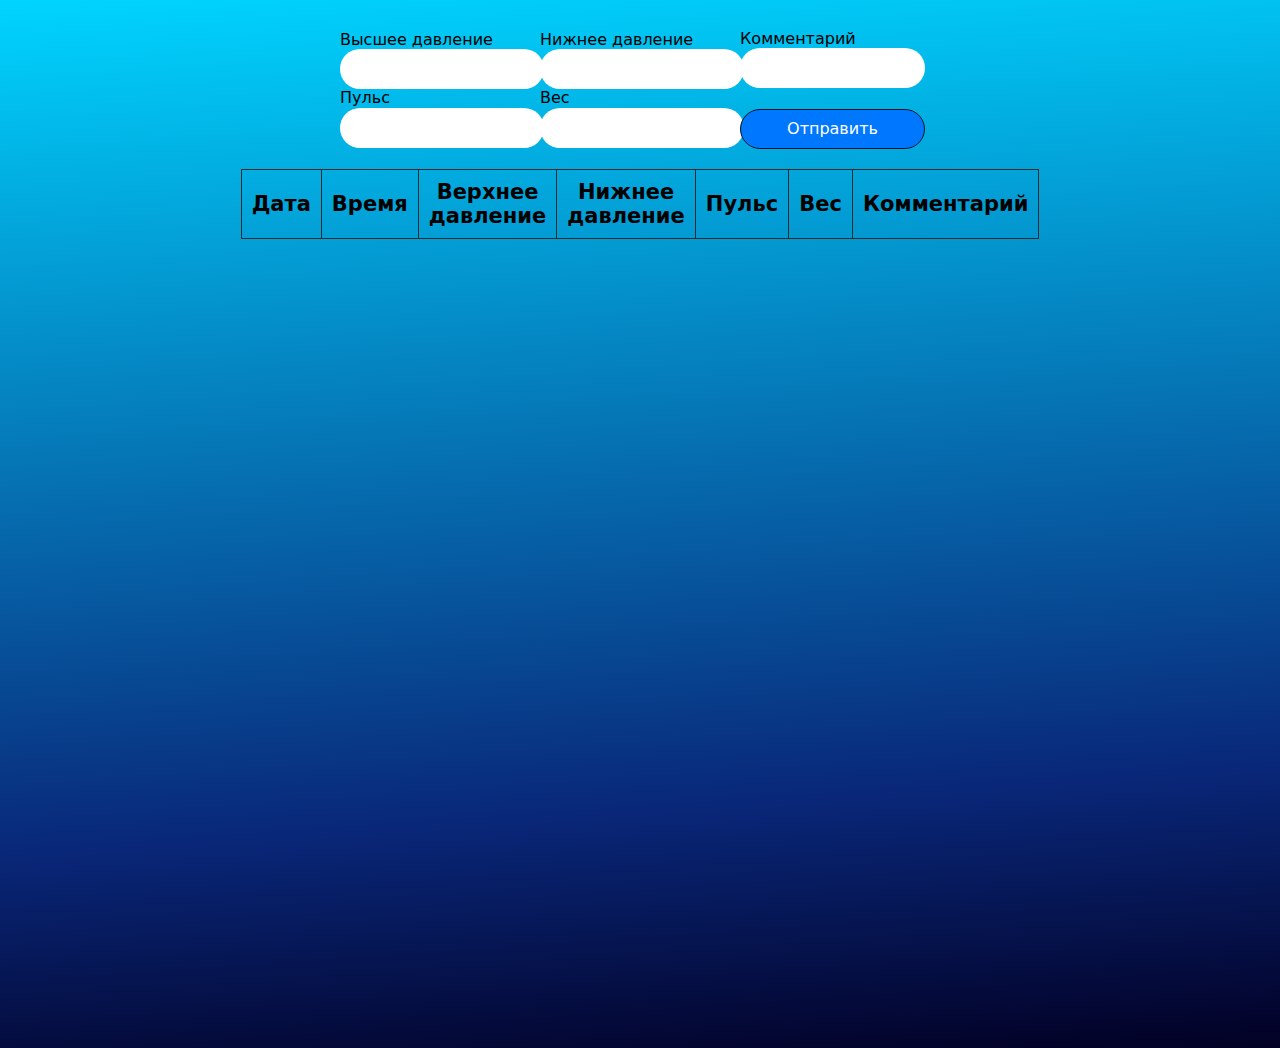
==== index.html @ aed76d60 "." ====
<!DOCTYPE html>
<html lang="en">
  <head>
    <meta charset="UTF-8" />
    <meta http-equiv="X-UA-Compatible" content="IE=edge" />
    <meta name="viewport" content="width=device-width, initial-scale=1.0" />
    <link
      rel="stylesheet"
      href="https://cdnjs.cloudflare.com/ajax/libs/modern-normalize/1.0.0/modern-normalize.min.css"
    />
    <link rel="stylesheet" href="./table.css" />
    <title>Таблица</title>
  </head>
  <body>
    <div class="container">
      <form>
        <div class="form-container">
          <label for=""
            >Высшее давление<input type="number" name="highPressure"
          /></label>
          <label class="label-weight" for=""
            >Пульс<input type="number" name="pulse"
          /></label>
        </div>
        <div class="form-container">
          <label for=""
            >Нижнее давление<input type="number" name="bottomPressure"
          /></label>
          <label for="">Вес<input type="number" name="weight" /></label>
        </div>
        <div class="form-container">
          <label for=""
            >Комментарий<textarea name="comment" cols="30" rows="1"></textarea>
          </label>
          <button name="submitBtn" type="submit">Отправить</button>
        </div>
      </form>
    </div>
    <table>
      <thead>
        <tr>
          <th>Дата</th>
          <th>Время</th>
          <th>
            Верхнее <br />
            давление
          </th>
          <th>
            Нижнее <br />
            давление
          </th>
          <th>Пульс</th>
          <th>Вес</th>
          <th>Комментарий</th>
        </tr>
      </thead>
      <tbody></tbody>
    </table>
    <script type="module" src="./table.js"></script>
  </body>
</html>
---- table.css ----
table {
  margin-top: 50px;
  border-collapse: collapse;
  font-weight: 600;
  max-width: 1200px;
  margin: 0 auto;
}
table th,
table td {
  padding: 10px;
  border: 1px solid #2a2a2a;
  font-size: 16px;
}
table th {
  font-size: 21px;
}
body {
  height: 100ch;

  background: rgb(2, 0, 36);
  background: linear-gradient(
    356deg,
    rgba(2, 0, 36, 1) 0%,
    rgba(9, 39, 121, 1) 25%,
    rgba(0, 212, 255, 1) 100%
  );
}
textarea {
  height: 150px;

  resize: none;
}
input {
  height: 40px;
  border-radius: 20px;
  border: none;
}
input::placeholder {
  padding-left: 5px;
}
textarea {
  width: 185px;
  height: 40px;
  resize: none;
  border: none;
  border-radius: 20px;
}
button {
  background-color: rgb(0, 119, 255);
  border: 1px solid rgb(0, 19, 36);
  border-radius: 20px;
  color: #fff;

  width: 185px;
  height: 40px;
  margin-top: 16px;
}

form {
  display: flex;
  align-content: center;
  justify-content: center;
  align-items: center;
  margin-top: 30px;
  margin-bottom: 20px;
}
.container {
  max-width: 1200px;
  margin: 0 auto;
}
.form-container {
  width: 200px;
}
.red {
  color: red;
}
.green {
  color: rgb(0, 255, 0);
}
.comment {
  max-width: 500px;
  word-wrap: break-word;
}
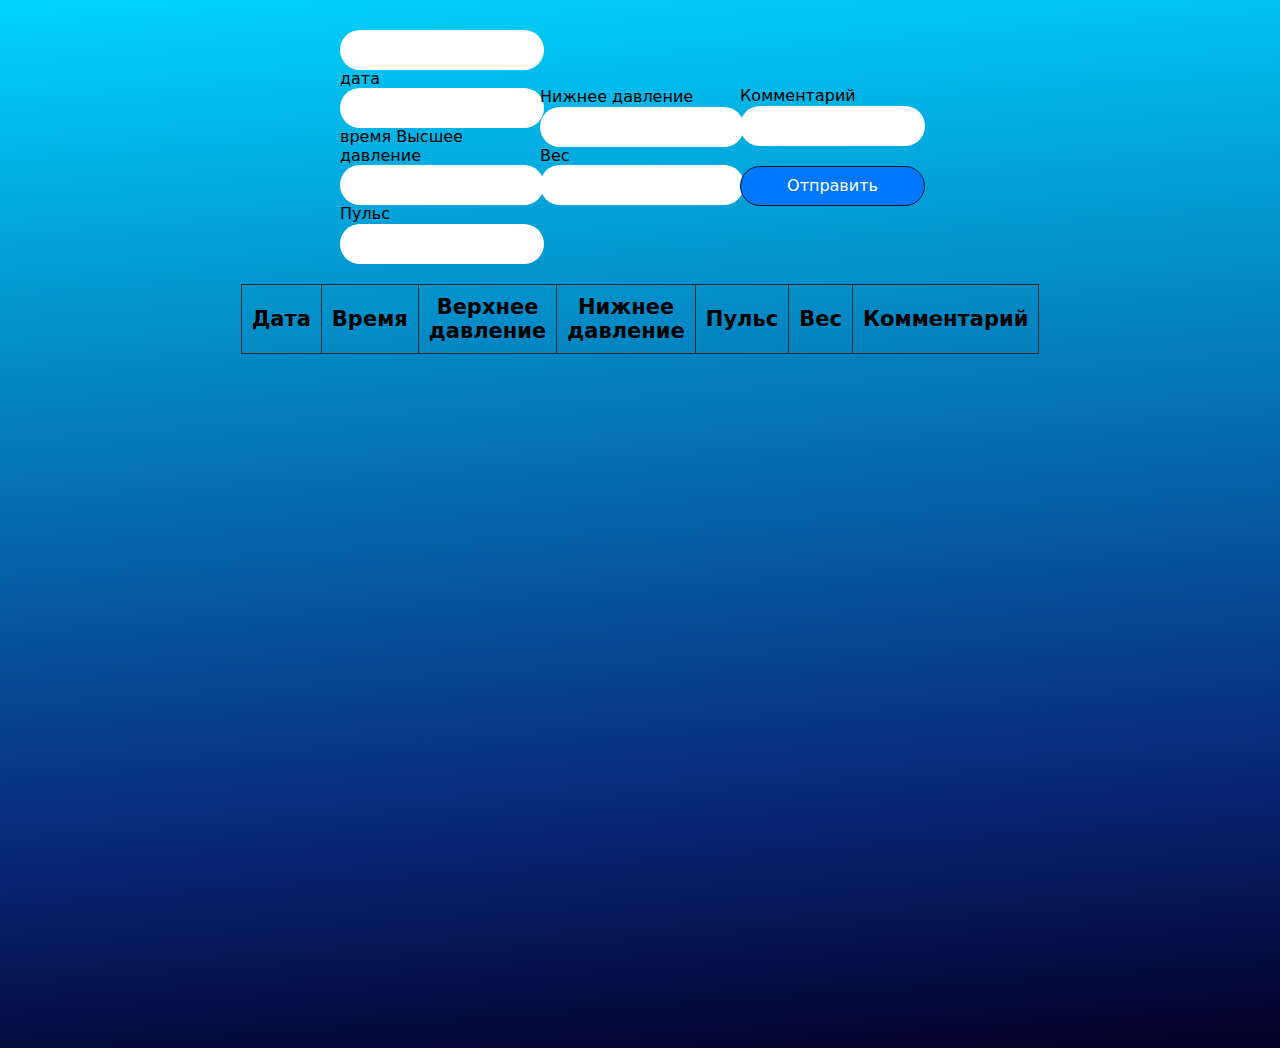
==== commit 9520e4fc: "убрал автомат. дату (временно)" ====
--- a/index.html
+++ b/index.html
@@ -15,6 +15,8 @@
     <div class="container">
       <form>
         <div class="form-container">
+          <label for=""><input name="date" type="text" />дата</label>
+          <label for=""><input name="time" type="text" />время</label>
           <label for=""
             >Высшее давление<input type="number" name="highPressure"
           /></label>
--- a/table.css
+++ b/table.css
@@ -34,9 +34,6 @@
   height: 40px;
   border-radius: 20px;
   border: none;
-}
-input::placeholder {
-  padding-left: 5px;
 }
 textarea {
   width: 185px;
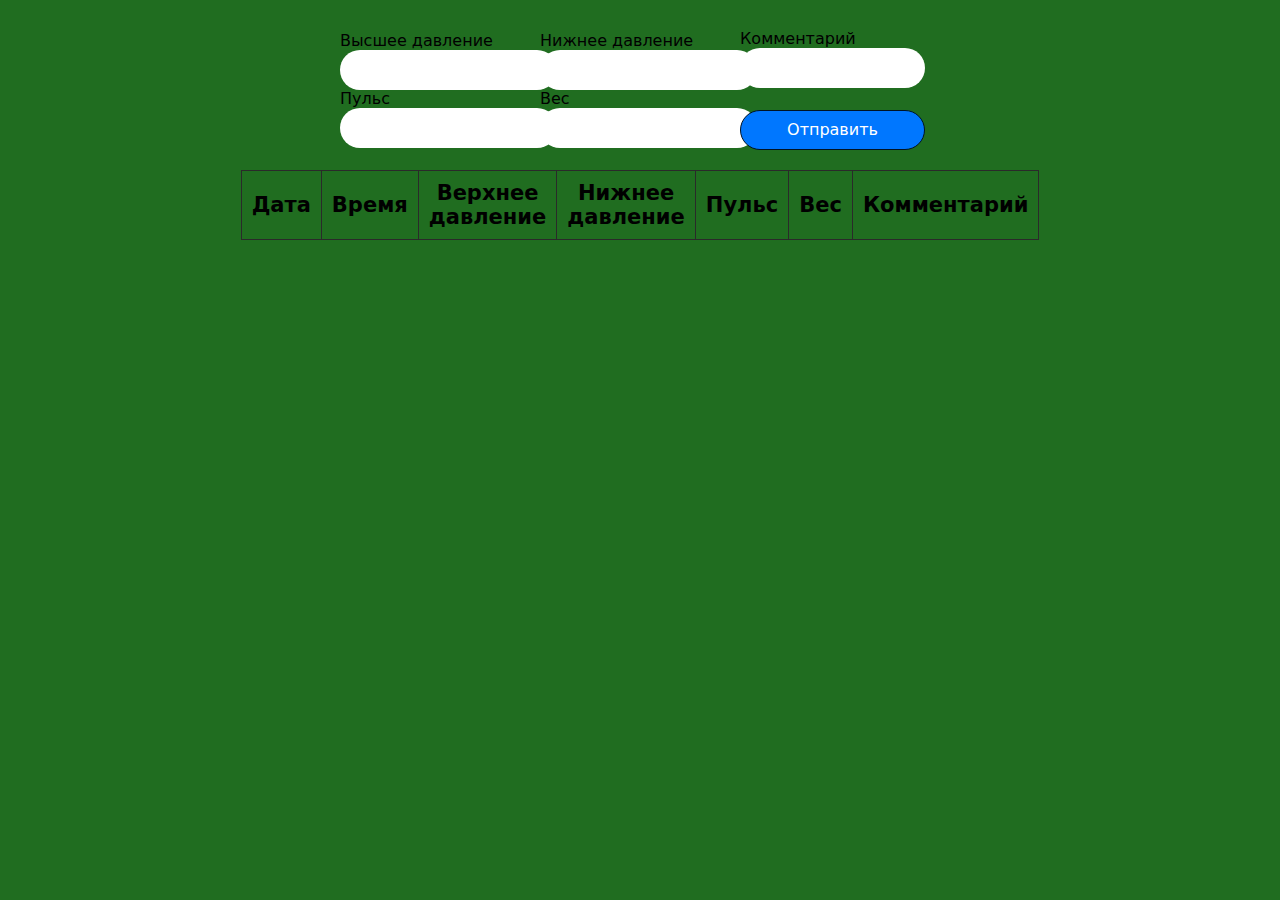
==== commit 0219151a: "." ====
--- a/index.html
+++ b/index.html
@@ -15,8 +15,8 @@
     <div class="container">
       <form>
         <div class="form-container">
-          <label for=""><input name="date" type="text" />дата</label>
-          <label for=""><input name="time" type="text" />время</label>
+          <!-- <label for=""><input name="date" type="text" />дата</label>
+          <label for=""><input name="time" type="text" />время</label> -->
           <label for=""
             >Высшее давление<input type="number" name="highPressure"
           /></label>
@@ -28,7 +28,7 @@
           <label for=""
             >Нижнее давление<input type="number" name="bottomPressure"
           /></label>
-          <label for="">Вес<input type="number" name="weight" /></label>
+          <label for="">Вес<input type="text" name="weight" /></label>
         </div>
         <div class="form-container">
           <label for=""
--- a/table.css
+++ b/table.css
@@ -4,26 +4,22 @@
   font-weight: 600;
   max-width: 1200px;
   margin: 0 auto;
+  margin-bottom: 50px;
 }
 table th,
 table td {
   padding: 10px;
   border: 1px solid #2a2a2a;
-  font-size: 16px;
+  font-size: 30px;
 }
 table th {
   font-size: 21px;
 }
 body {
-  height: 100ch;
+  height: 100;
 
-  background: rgb(2, 0, 36);
-  background: linear-gradient(
-    356deg,
-    rgba(2, 0, 36, 1) 0%,
-    rgba(9, 39, 121, 1) 25%,
-    rgba(0, 212, 255, 1) 100%
-  );
+  /* background: rgb(2, 0, 36); */
+  background: rgb(32, 109, 32);
 }
 textarea {
   height: 150px;
@@ -34,6 +30,7 @@
   height: 40px;
   border-radius: 20px;
   border: none;
+  padding-left: 15px;
 }
 textarea {
   width: 185px;
@@ -41,6 +38,8 @@
   resize: none;
   border: none;
   border-radius: 20px;
+  padding-left: 15px;
+  padding-top: 10px;
 }
 button {
   background-color: rgb(0, 119, 255);
@@ -50,7 +49,7 @@
 
   width: 185px;
   height: 40px;
-  margin-top: 16px;
+  margin-top: 17px;
 }
 
 form {
